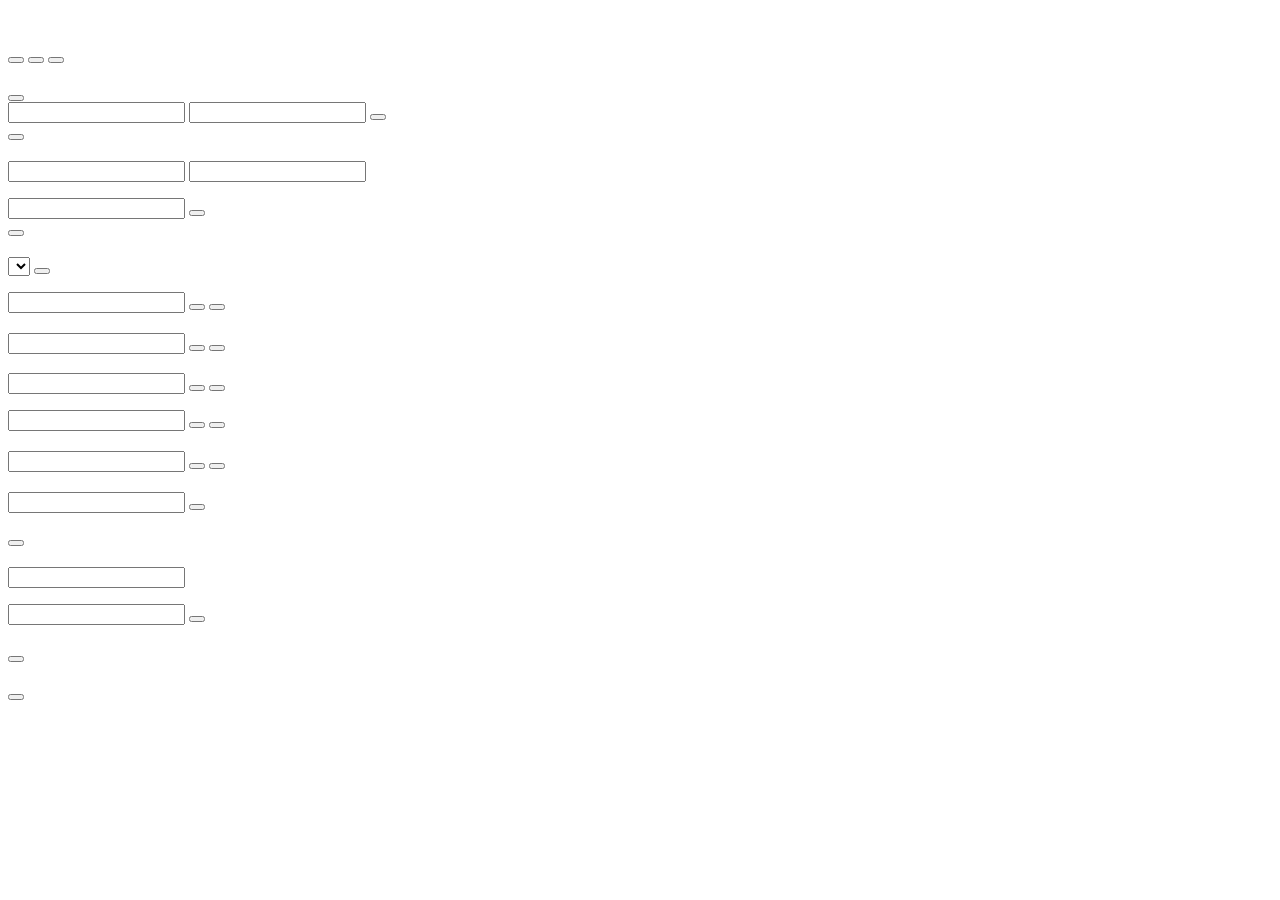
==== active-directory/sspr/src/FispaSspr.Web/wwwroot/index.html @ aa7c83a8 "active-directory/sspr: pagine HTML del portale nel repo, fix sintassi installer - .gitignore: *.html" ====
<!DOCTYPE html>
<html lang="it">
<head>
  <meta charset="utf-8">
  <meta name="viewport" content="width=device-width, initial-scale=1">
  <meta name="robots" content="noindex, nofollow">
  <title>Password</title>
  <link rel="stylesheet" href="/css/style.css">
  <link rel="stylesheet" href="/theme.css" id="theme">
  <script src="/js/api.js" defer></script>
  <script src="/js/portal.js" defer></script>
</head>
<body class="loading">
<header>
  <img id="logo" class="hidden" alt="">
  <span class="title"><span class="company"></span> <span class="portal-title hidden"></span></span>
  <span class="user" id="who"></span>
</header>
<div id="announcement" class="announcement hidden" role="status"></div>
<main>

  <section id="v-home" data-view class="card">
    <h1 data-t="home.title"></h1>
    <p class="muted" data-t="home.subtitle"></p>
    <p class="tagline muted hidden"></p>
    <div class="choices">
      <button class="choice" data-go="reset" data-feature="reset"><b data-t="home.reset.title"></b><span class="muted" data-t="home.reset.text"></span></button>
      <button class="choice" data-go="unlock" data-feature="unlock"><b data-t="home.unlock.title"></b><span class="muted" data-t="home.unlock.text"></span></button>
      <button class="choice" data-go="account" data-feature="account"><b data-t="home.account.title"></b><span class="muted" data-t="home.account.text"></span></button>
    </div>
  </section>

  <section id="v-login" data-view class="card hidden">
    <h1 data-t="login.title"></h1>
    <p class="muted" data-t="login.subtitle" data-feature="windowsLogin"></p>
    <button class="btn" id="btn-win" data-t="login.windows" data-feature="windowsLogin"></button>
    <form id="f-login" autocomplete="on" data-feature="passwordLogin">
      <label for="l-user" data-t="login.user"></label>
      <input id="l-user" name="username" autocomplete="username" maxlength="256" required>
      <label for="l-pwd" data-t="login.password"></label>
      <input id="l-pwd" type="password" autocomplete="current-password" maxlength="256" required>
      <button class="btn" type="submit" data-t="login.submit"></button>
    </form>
    <button class="btn secondary" type="button" data-go="home" data-t="ui.back"></button>
  </section>

  <section id="v-account" data-view class="hidden">
    <div class="card" id="card-methods">
      <h1 data-t="enroll.title"></h1>
      <p class="muted" id="enroll-info"></p>
      <div id="methods"></div>
      <div id="add-methods"></div>
    </div>
    <div class="card" id="card-change">
      <h2 data-t="change.title"></h2>
      <form id="f-change">
        <label for="c-cur" data-t="change.current"></label>
        <input id="c-cur" type="password" autocomplete="current-password" maxlength="256" required>
        <label for="c-new" data-t="change.new"></label>
        <input id="c-new" type="password" autocomplete="new-password" maxlength="256" required>
        <ul class="req" id="c-req"></ul>
        <label for="c-new2" data-t="change.repeat"></label>
        <input id="c-new2" type="password" autocomplete="new-password" maxlength="256" required>
        <button class="btn" type="submit" data-t="change.submit"></button>
      </form>
    </div>
    <button class="btn secondary" id="btn-logout" data-t="ui.logout"></button>
  </section>

  <section id="v-stepup" data-view class="card hidden">
    <h1 data-t="stepup.title"></h1>
    <p class="muted" data-t="stepup.text"></p>
    <form id="f-stepup">
      <label for="su-method" data-t="stepup.method"></label>
      <select id="su-method"></select>
      <button class="btn secondary small" type="button" id="su-send" data-t="stepup.send"></button>
      <p class="muted" id="su-sent"></p>
      <label for="su-code" data-t="stepup.code"></label>
      <input id="su-code" class="code-input" inputmode="numeric" autocomplete="one-time-code" maxlength="8" required>
      <button class="btn" type="submit" data-t="ui.confirm"></button>
      <button class="btn secondary" type="button" id="su-cancel" data-t="ui.cancel"></button>
    </form>
  </section>

  <section id="v-totp" data-view class="card hidden">
    <h1 data-t="totp.title"></h1>
    <p data-t="totp.text"></p>
    <div class="qr" id="totp-qr"></div>
    <p class="muted"><span data-t="totp.manual"></span> <code class="key" id="totp-key"></code></p>
    <form id="f-totp">
      <label for="t-code" data-t="totp.code"></label>
      <input id="t-code" class="code-input" inputmode="numeric" autocomplete="one-time-code" maxlength="8" required>
      <button class="btn" type="submit" data-t="ui.confirm"></button>
      <button class="btn secondary" type="button" data-go="account" data-t="ui.cancel"></button>
    </form>
  </section>

  <section id="v-dest" data-view class="card hidden">
    <h1 id="dest-title"></h1>
    <form id="f-dest">
      <label for="d-value" id="dest-label"></label>
      <input id="d-value" maxlength="254" required>
      <button class="btn" type="submit" data-t="dest.send"></button>
      <button class="btn secondary" type="button" data-go="account" data-t="ui.cancel"></button>
    </form>
    <form id="f-dest-code" class="hidden">
      <p class="muted" id="dest-sent"></p>
      <label for="d-code" data-t="dest.code"></label>
      <input id="d-code" class="code-input" inputmode="numeric" autocomplete="one-time-code" maxlength="8" required>
      <button class="btn" type="submit" data-t="ui.confirm"></button>
      <button class="btn secondary" type="button" data-go="account" data-t="ui.cancel"></button>
    </form>
  </section>

  <section id="v-start" data-view class="card hidden">
    <h1 id="start-title"></h1>
    <form id="f-start">
      <label for="s-user" data-t="start.user"></label>
      <input id="s-user" autocomplete="username" maxlength="256" required>
      <button class="btn" type="submit" data-t="ui.continue"></button>
      <button class="btn secondary" type="button" data-go="home" data-t="ui.back"></button>
    </form>
  </section>

  <section id="v-flow" data-view class="card hidden">
    <h1 data-t="flow.title"></h1>
    <p class="muted" id="flow-progress"></p>
    <div id="flow-methods"></div>
    <form id="f-flow-code" class="hidden">
      <p class="muted" id="flow-sent"></p>
      <label for="fl-code" data-t="flow.code"></label>
      <input id="fl-code" class="code-input" inputmode="numeric" autocomplete="one-time-code" maxlength="8" required>
      <button class="btn" type="submit" data-t="flow.verify"></button>
    </form>
    <p class="muted" id="flow-nocode"></p>
    <button class="btn secondary" data-go="home" data-t="ui.cancel"></button>
  </section>

  <section id="v-newpwd" data-view class="card hidden">
    <h1 data-t="newpwd.title"></h1>
    <form id="f-newpwd">
      <label for="n-new" data-t="change.new"></label>
      <input id="n-new" type="password" autocomplete="new-password" maxlength="256" required>
      <ul class="req" id="n-req"></ul>
      <label for="n-new2" data-t="change.repeat"></label>
      <input id="n-new2" type="password" autocomplete="new-password" maxlength="256" required>
      <button class="btn" type="submit" data-t="newpwd.submit"></button>
    </form>
  </section>

  <section id="v-unlock" data-view class="card hidden">
    <h1 data-t="unlock.title"></h1>
    <p data-t="unlock.text"></p>
    <button class="btn" id="btn-unlock" data-t="unlock.submit"></button>
  </section>

  <section id="v-done" data-view class="card hidden">
    <h1 id="done-title"></h1>
    <p id="done-text" class="pre"></p>
    <button class="btn" data-go="home" data-t="ui.home"></button>
  </section>

</main>
<footer id="footer"></footer>
</body>
</html>
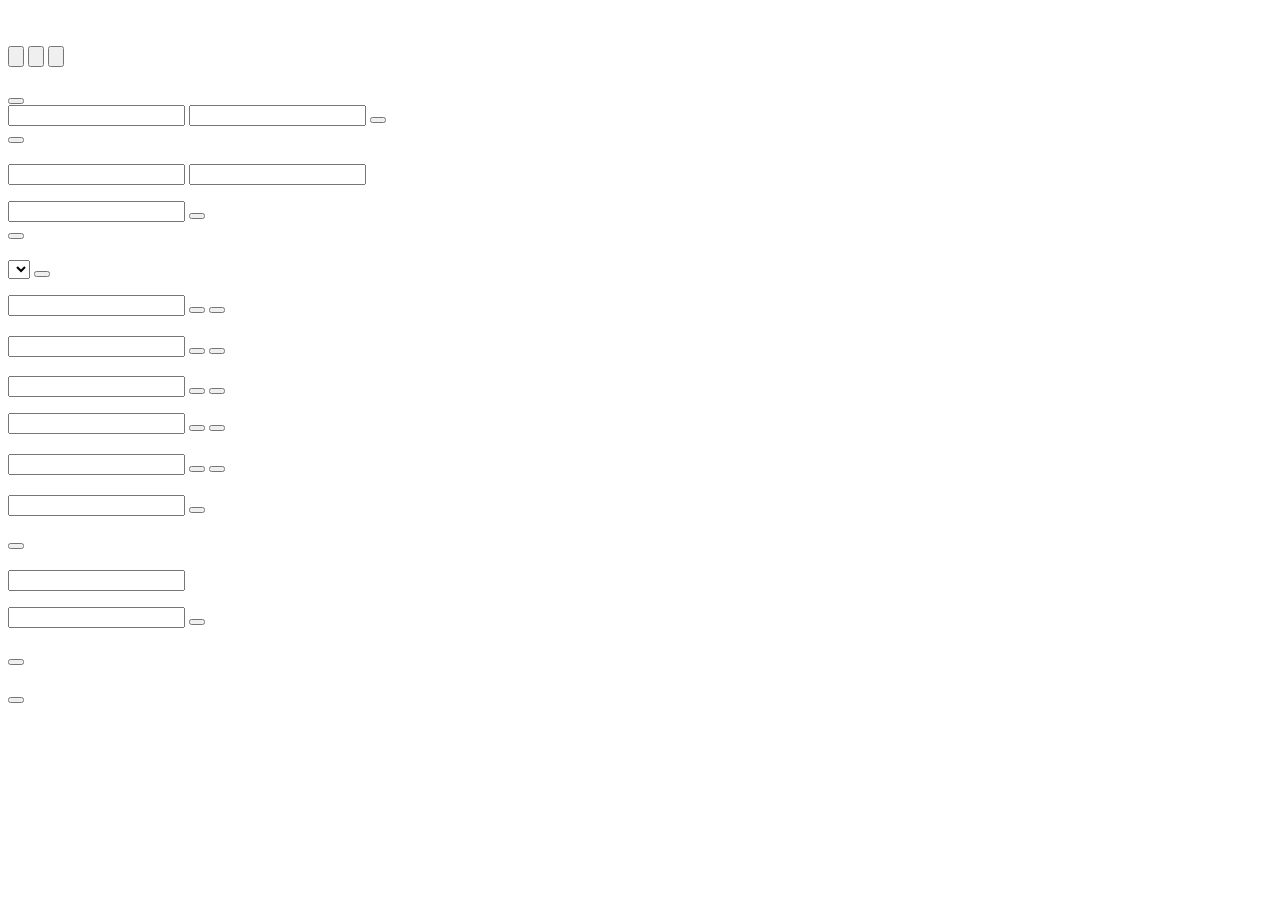
==== commit ab1558e5: "active-directory/sspr: 0.4.0 multilingua, avvisi di scadenza, campagne, report, SIEM, nuova grafica " ====
--- a/active-directory/sspr/src/FispaSspr.Web/wwwroot/index.html
+++ b/active-directory/sspr/src/FispaSspr.Web/wwwroot/index.html
@@ -14,6 +14,8 @@
 <header>
   <img id="logo" class="hidden" alt="">
   <span class="title"><span class="company"></span> <span class="portal-title hidden"></span></span>
+  <span class="spacer"></span>
+  <span id="lang" class="lang hidden"></span>
   <span class="user" id="who"></span>
 </header>
 <div id="announcement" class="announcement hidden" role="status"></div>
@@ -24,9 +26,9 @@
     <p class="muted" data-t="home.subtitle"></p>
     <p class="tagline muted hidden"></p>
     <div class="choices">
-      <button class="choice" data-go="reset" data-feature="reset"><b data-t="home.reset.title"></b><span class="muted" data-t="home.reset.text"></span></button>
-      <button class="choice" data-go="unlock" data-feature="unlock"><b data-t="home.unlock.title"></b><span class="muted" data-t="home.unlock.text"></span></button>
-      <button class="choice" data-go="account" data-feature="account"><b data-t="home.account.title"></b><span class="muted" data-t="home.account.text"></span></button>
+      <button class="choice" data-go="reset" data-feature="reset"><span class="ico" aria-hidden="true"><svg viewBox="0 0 24 24" fill="none" stroke="currentColor" stroke-width="2" stroke-linecap="round" stroke-linejoin="round"><circle cx="7.5" cy="15.5" r="4.5"/><path d="m10.7 12.3 9.3-9.3"/><path d="m16 7 3 3"/><path d="m19 4 2 2"/></svg></span><b data-t="home.reset.title"></b><span class="muted" data-t="home.reset.text"></span></button>
+      <button class="choice" data-go="unlock" data-feature="unlock"><span class="ico" aria-hidden="true"><svg viewBox="0 0 24 24" fill="none" stroke="currentColor" stroke-width="2" stroke-linecap="round" stroke-linejoin="round"><rect x="4" y="11" width="16" height="10" rx="2"/><path d="M8 11V7a4 4 0 0 1 7.8-1.3"/><circle cx="12" cy="16" r="1.2"/></svg></span><b data-t="home.unlock.title"></b><span class="muted" data-t="home.unlock.text"></span></button>
+      <button class="choice" data-go="account" data-feature="account"><span class="ico" aria-hidden="true"><svg viewBox="0 0 24 24" fill="none" stroke="currentColor" stroke-width="2" stroke-linecap="round" stroke-linejoin="round"><path d="M12 3 5 6v5c0 4.5 3 8.3 7 10 4-1.7 7-5.5 7-10V6l-7-3Z"/><path d="m9 12 2 2 4-4"/></svg></span><b data-t="home.account.title"></b><span class="muted" data-t="home.account.text"></span></button>
     </div>
   </section>
 
